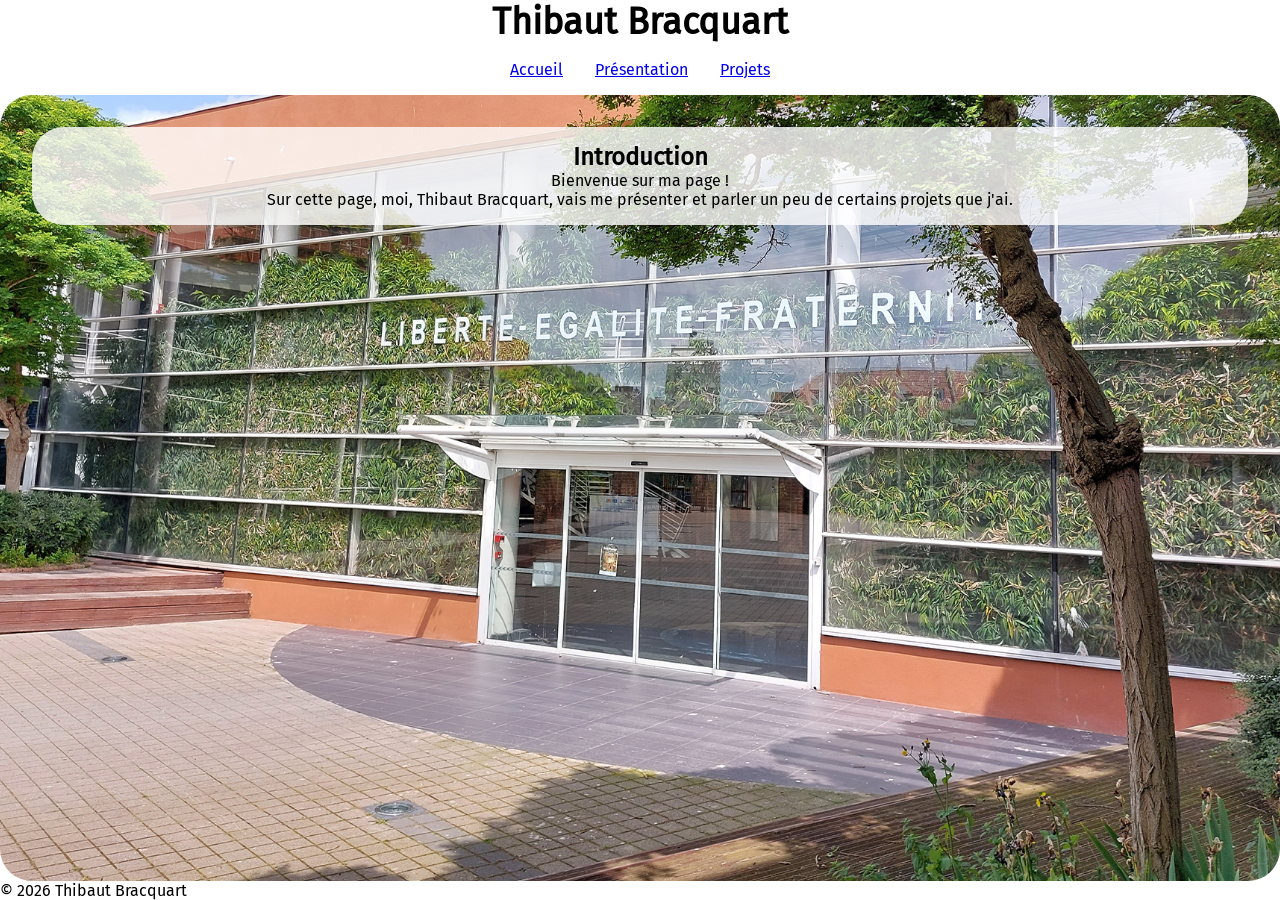
==== index.html @ 9d433e00 "first commit" ====
<!DOCTYPE html>
<html lang="fr">

    <head>
        <meta charset="UTF-8" />
        <meta name="viewport" content="width=device-width, initial-scale=1.0" />

        <title>Thibaut Bracquart</title>
        <meta name="description" content="Accueil">

        <link rel="stylesheet" href="styles/reset.css">
        <link rel="stylesheet" href="styles/style.css">
        <link rel="stylesheet" href="styles/responsive.css">
    </head>

    <body>

        <header>
            <h1>Thibaut Bracquart</h1>
        </header>

        <nav>
            <ul>
                <li><a href="index.html">Accueil</a></li>
                <li><a href="presentation.html">Présentation</a></li>
                <li><a href="projets.html">Projets</a></li>
            </ul>
        </nav>

        <main class="photo-lycee">
            <section>
                <h2>Introduction</h2>
                <p>Bienvenue sur ma page !</p>
                <p>Sur cette page, moi, Thibaut Bracquart, vais me présenter et parler un peu de certains projets que j'ai.</p>
            </section>
        </main>

        <footer>
            <p>&copy; 2026 Thibaut Bracquart</p>
        </footer>

    </body>
</html>
---- styles/style.css ----
/* ==========================================================================
   1. POLICES LOCALES (@font-face)
   ========================================================================== */

@font-face {
    font-display: swap;
    font-family: 'Fira Sans';
    font-style: normal;
    font-weight: 400;
    src: url('../assets/fonts/fira-sans-v18-latin-regular.woff2') format('woff2');
}


/* ==========================================================================
   2. PRÉFÉRENCES GLOBALES
   ========================================================================== */

html {
    font-family: 'Fira Sans', sans-serif;
}


/* ==========================================================================
   3. STRUCTURE GÉNÉRALE DE LA PAGE
   ========================================================================== */

main {
    flex: 1;
}


/* ==========================================================================
   4. COMPOSANTS COMMUNS
   ========================================================================== */

/* --- EN-TÊTE (Header) --- */

header h1 {
    font-size: 2.25rem;
    text-align: center;
}


/* --- MENU DE NAVIGATION (Nav) --- */

nav {
    padding: 1rem;
}

nav ul {
    display: flex;
    justify-content: center;
    gap: 2rem;
    list-style: none;
}

nav a {
    font-size: 1rem;
}


/* --- PIED DE PAGE (Footer) --- */

footer p {
    font-size: 1rem;
}


/* ==========================================================================
   5. CONTENU PRINCIPAL
   ========================================================================== */

/* --- BOÎTES DE CONTENU --- */

main section {
    background-color: #FFFFFFCC;
    margin: 2rem;
    text-align: center;
    border-radius: 2rem;
    padding: 1rem;
}

main article {
    background-color: #FFFFFFCC;
    margin: 2rem;
    text-align: center;
    border-radius: 2rem;
    padding: 1rem;
}


/* --- GROUPES D'ARTICLES --- */

main > section > div {
    display: grid;
    grid-template-columns: repeat(3, 1fr);
    gap: 2rem;
}

main > section > div > article {
    margin: 0;
}


/* --- TYPOGRAPHIE --- */

main h2 {
    font-size: 1.5rem;
}

main p {
    font-size: 1rem;
}


/* ==========================================================================
   6. TABLEAUX
   ========================================================================== */

main table {

}

main caption {

}

main th {

}

main td {

}


/* ==========================================================================
   7. PAGES AVEC IMAGE DE FOND
   ========================================================================== */

/* --- PAGE D'ACCUEIL --- */

main.photo-lycee {
    background-image: url('../assets/images/lycee.jpg');
    background-size: cover;
    background-position: center;
    background-repeat: no-repeat;
    background-attachment: fixed;
    border-radius: 2rem;
}


/* --- PAGE DE PRÉSENTATION --- */

main.fond {
    background-image: url('../assets/images/fond.svg');
    background-size: cover;
    background-position: center;
    background-repeat: no-repeat;
    background-attachment: fixed;
    border-radius: 2rem;
}


/* --- PAGE DE PROJETS --- */

main.matrix {
    background-image: url('../assets/images/clavier.jpg');
    background-size: cover;
    background-position: center;
    background-repeat: no-repeat;
    background-attachment: fixed;
    border-radius: 2rem;
}
---- styles/responsive.css ----
/* ==========================================================================
   1. TABLETTES ET PETITS ÉCRANS
   ========================================================================== */

@media (max-width: 768px) {

    /* --- EN-TÊTE --- */

    header h1 {
        font-size: 2rem;
    }


    /* --- MENU DE NAVIGATION --- */

    nav {
        padding: 0.75rem;
    }

    nav ul {
        gap: 1.5rem;
    }


    /* --- CONTENU PRINCIPAL --- */

    main section,
    main article {
        margin: 1rem;
        padding: 0.75rem;
    }

    main h2 {
        font-size: 1.4rem;
    }

    main p {
        font-size: 0.95rem;
    }


    /* --- GROUPES D'ARTICLES --- */

    main > section > div {
        grid-template-columns: repeat(2, 1fr);
    }


    /* --- TABLEAUX --- */

    main table {
        display: block;
        max-width: 100%;
        overflow-x: auto;
    }


    /* --- IMAGES DE FOND --- */

    main.photo-lycee,
    main.fond,
    main.matrix {
        background-attachment: scroll;
    }
}


/* ==========================================================================
   2. TÉLÉPHONES
   ========================================================================== */

@media (max-width: 480px) {

    /* --- EN-TÊTE --- */

    header h1 {
        font-size: 1.75rem;
    }


    /* --- MENU DE NAVIGATION --- */

    nav {
        padding: 0.5rem;
    }

    nav ul {
        gap: 1rem;
    }

    nav a {
        font-size: 0.95rem;
    }


    /* --- CONTENU PRINCIPAL --- */

    main section,
    main article {
        margin: 0.75rem;
        padding: 0.75rem;
        border-radius: 6px;
    }

    main h2 {
        font-size: 1.3rem;
    }

    main h3 {
        font-size: 1.1rem;
    }

    main p {
        font-size: 0.9rem;
    }


    /* --- GROUPES D'ARTICLES --- */

    main > section > div {
        grid-template-columns: 1fr;
    }


    /* --- TABLEAUX --- */

    main th,
    main td {
        padding: 0.4rem;
    }


    /* --- PIED DE PAGE --- */

    footer p {
        font-size: 0.9rem;
    }
}
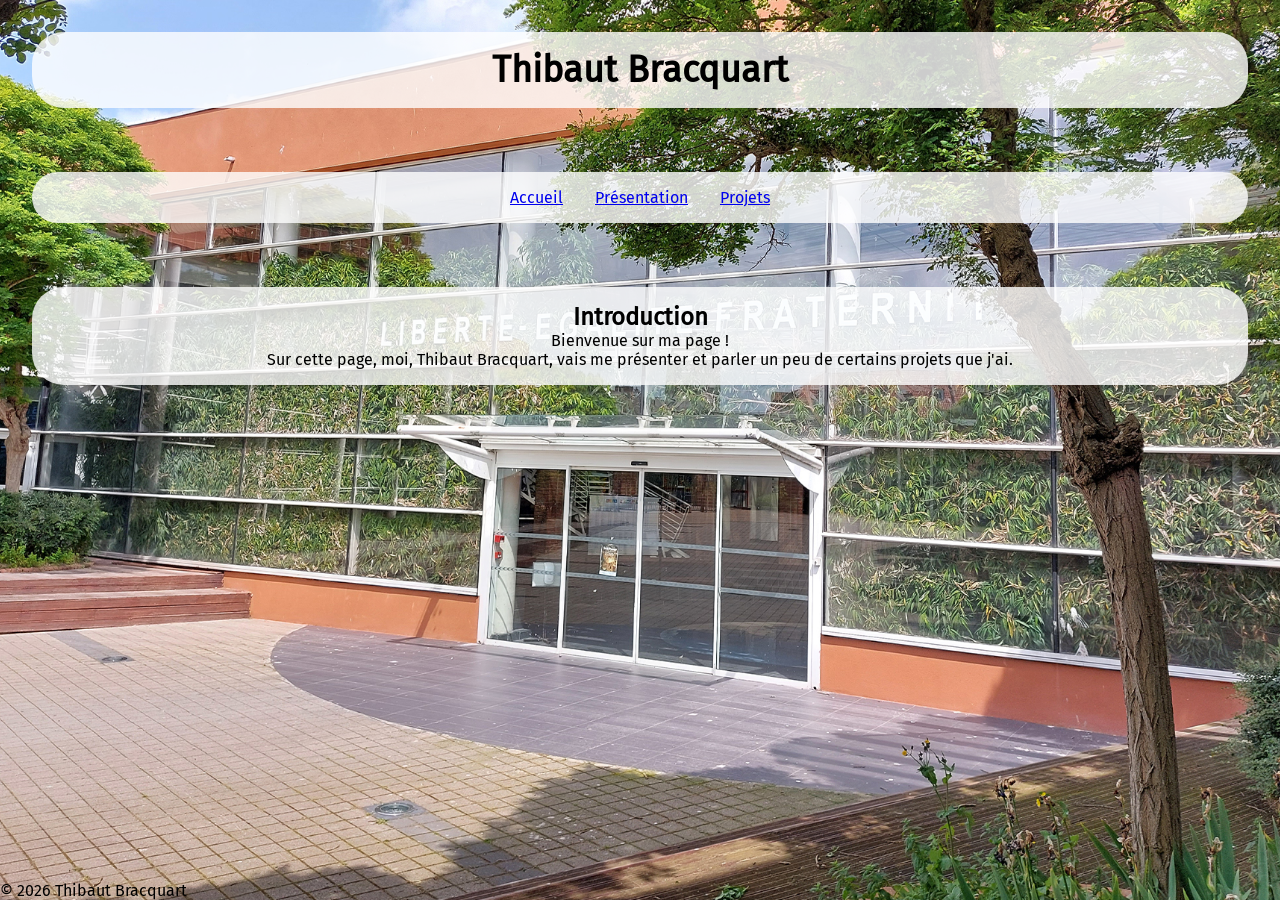
==== commit 43547147: "commit" ====
--- a/index.html
+++ b/index.html
@@ -13,7 +13,7 @@
         <link rel="stylesheet" href="styles/responsive.css">
     </head>
 
-    <body>
+    <body class="photo-lycee">
 
         <header>
             <h1>Thibaut Bracquart</h1>
@@ -27,7 +27,7 @@
             </ul>
         </nav>
 
-        <main class="photo-lycee">
+        <main>
             <section>
                 <h2>Introduction</h2>
                 <p>Bienvenue sur ma page !</p>
--- a/styles/style.css
+++ b/styles/style.css
@@ -72,14 +72,9 @@
 
 /* --- BOÎTES DE CONTENU --- */
 
-main section {
-    background-color: #FFFFFFCC;
-    margin: 2rem;
-    text-align: center;
-    border-radius: 2rem;
-    padding: 1rem;
-}
-
+header,
+nav,
+main section,
 main article {
     background-color: #FFFFFFCC;
     margin: 2rem;
@@ -140,7 +135,7 @@
 
 /* --- PAGE D'ACCUEIL --- */
 
-main.photo-lycee {
+body.photo-lycee {
     background-image: url('../assets/images/lycee.jpg');
     background-size: cover;
     background-position: center;
@@ -152,7 +147,7 @@
 
 /* --- PAGE DE PRÉSENTATION --- */
 
-main.fond {
+body.fond {
     background-image: url('../assets/images/fond.svg');
     background-size: cover;
     background-position: center;
@@ -164,7 +159,7 @@
 
 /* --- PAGE DE PROJETS --- */
 
-main.matrix {
+body.matrix {
     background-image: url('../assets/images/clavier.jpg');
     background-size: cover;
     background-position: center;
--- a/styles/responsive.css
+++ b/styles/responsive.css
@@ -99,7 +99,6 @@
     main article {
         margin: 0.75rem;
         padding: 0.75rem;
-        border-radius: 6px;
     }
 
     main h2 {
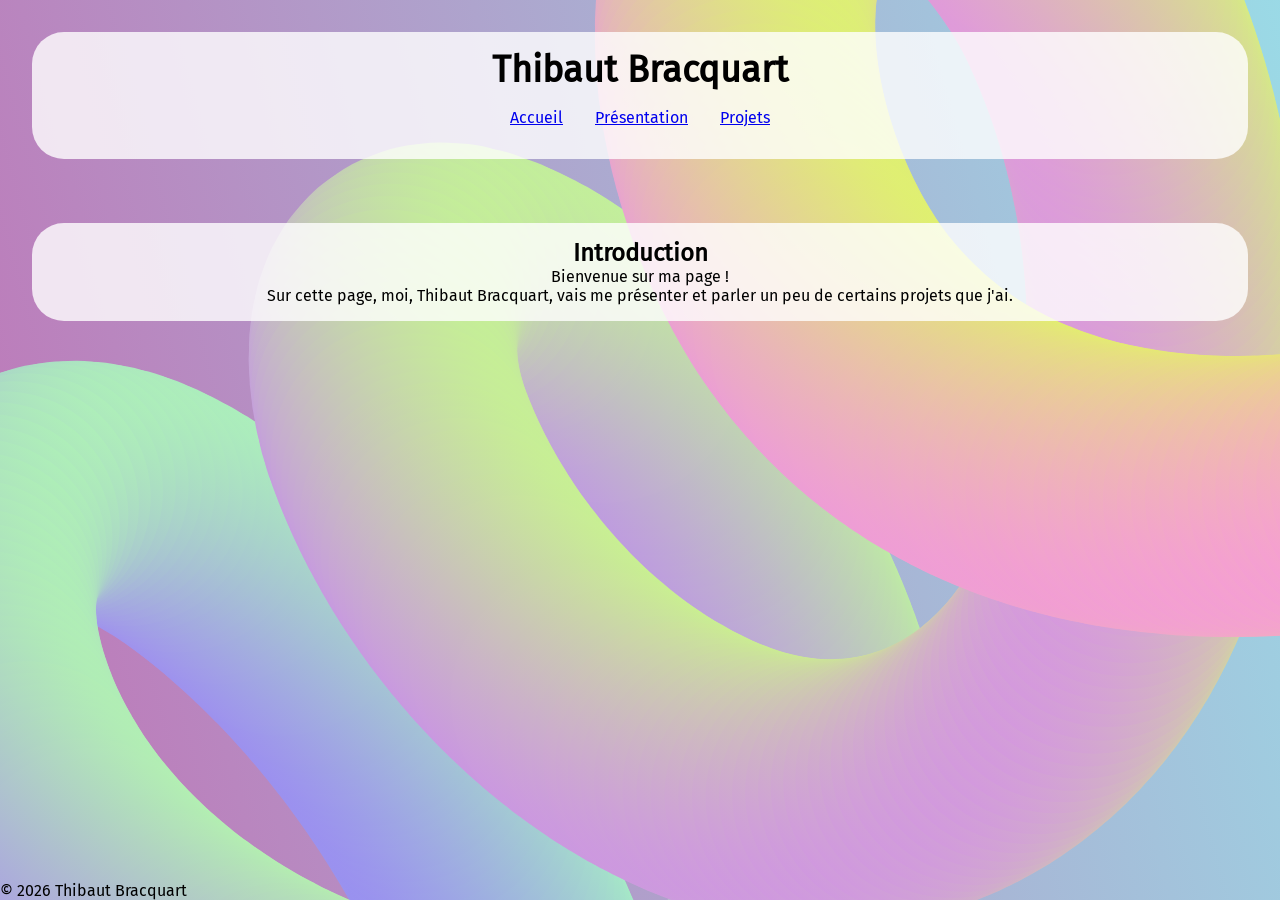
==== commit 66f531b0: "commit" ====
--- a/index.html
+++ b/index.html
@@ -13,19 +13,19 @@
         <link rel="stylesheet" href="styles/responsive.css">
     </head>
 
-    <body class="photo-lycee">
+    <body>
 
         <header>
             <h1>Thibaut Bracquart</h1>
+
+            <nav>
+                <ul>
+                    <li><a href="index.html">Accueil</a></li>
+                    <li><a href="presentation.html">Présentation</a></li>
+                    <li><a href="projets.html">Projets</a></li>
+                </ul>
+            </nav>
         </header>
-
-        <nav>
-            <ul>
-                <li><a href="index.html">Accueil</a></li>
-                <li><a href="presentation.html">Présentation</a></li>
-                <li><a href="projets.html">Projets</a></li>
-            </ul>
-        </nav>
 
         <main>
             <section>
--- a/styles/style.css
+++ b/styles/style.css
@@ -73,7 +73,6 @@
 /* --- BOÎTES DE CONTENU --- */
 
 header,
-nav,
 main section,
 main article {
     background-color: #FFFFFFCC;
@@ -133,21 +132,7 @@
    7. PAGES AVEC IMAGE DE FOND
    ========================================================================== */
 
-/* --- PAGE D'ACCUEIL --- */
-
-body.photo-lycee {
-    background-image: url('../assets/images/lycee.jpg');
-    background-size: cover;
-    background-position: center;
-    background-repeat: no-repeat;
-    background-attachment: fixed;
-    border-radius: 2rem;
-}
-
-
-/* --- PAGE DE PRÉSENTATION --- */
-
-body.fond {
+body {
     background-image: url('../assets/images/fond.svg');
     background-size: cover;
     background-position: center;
@@ -155,15 +140,3 @@
     background-attachment: fixed;
     border-radius: 2rem;
 }
-
-
-/* --- PAGE DE PROJETS --- */
-
-body.matrix {
-    background-image: url('../assets/images/clavier.jpg');
-    background-size: cover;
-    background-position: center;
-    background-repeat: no-repeat;
-    background-attachment: fixed;
-    border-radius: 2rem;
-}
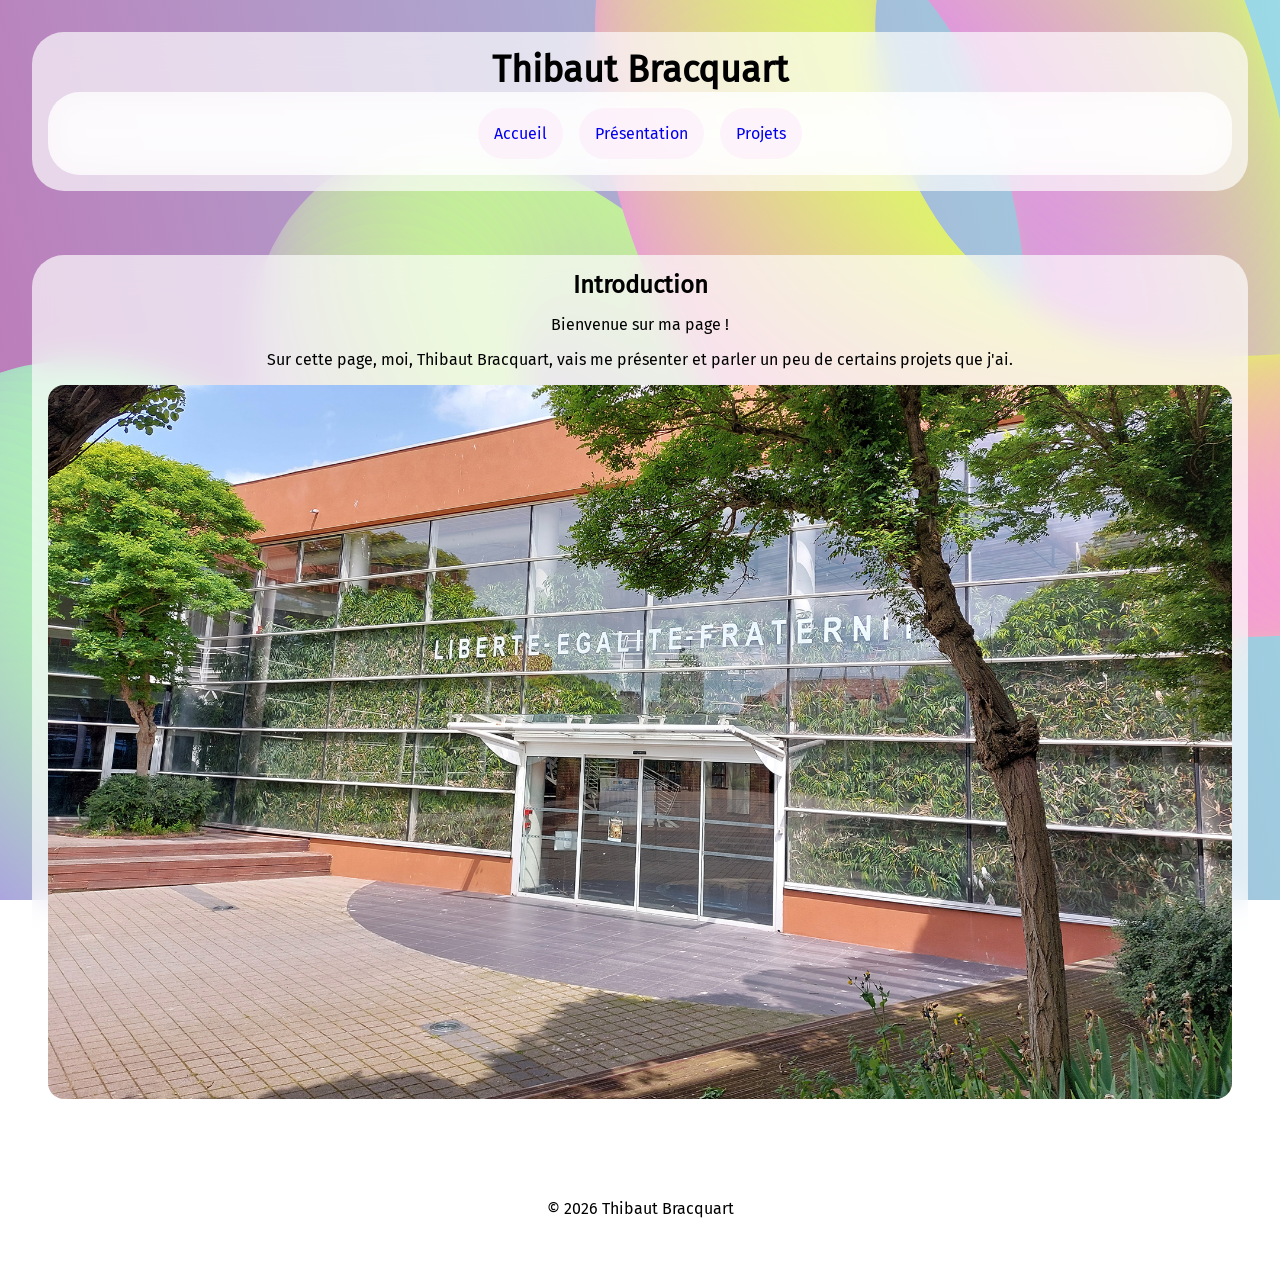
==== commit 8b7143b3: "commit" ====
--- a/index.html
+++ b/index.html
@@ -32,6 +32,7 @@
                 <h2>Introduction</h2>
                 <p>Bienvenue sur ma page !</p>
                 <p>Sur cette page, moi, Thibaut Bracquart, vais me présenter et parler un peu de certains projets que j'ai.</p>
+                <img src=assets/images/lycee.jpg alt="Photo du lycée Jean Bart, Dunkerque">
             </section>
         </main>
 
--- a/styles/style.css
+++ b/styles/style.css
@@ -1,3 +1,13 @@
+```css
+/* ==========================================================================
+   TRANSITIONS ENTRE LES PAGES
+   ========================================================================== */
+
+@view-transition {
+    navigation: auto;
+}
+
+
 /* ==========================================================================
    1. POLICES LOCALES (@font-face)
    ========================================================================== */
@@ -24,6 +34,22 @@
    3. STRUCTURE GÉNÉRALE DE LA PAGE
    ========================================================================== */
 
+/* --- CORPS DE LA PAGE (Body) --- */
+
+body {
+    width: 100%;
+    max-width: 80rem;
+    margin: 0 auto;
+    background-image: url('../assets/images/fond.svg');
+    background-size: cover;
+    background-position: center;
+    background-repeat: no-repeat;
+    background-attachment: fixed;
+}
+
+
+/* --- CONTENU PRINCIPAL (Main) --- */
+
 main {
     flex: 1;
 }
@@ -33,29 +59,61 @@
    4. COMPOSANTS COMMUNS
    ========================================================================== */
 
+/* --- CARTES --- */
+
+header,
+nav,
+footer,
+main section,
+main article {
+    background-color: #FFFFFFAA;
+    border-radius: 2rem;
+    padding: 1rem;
+    backdrop-filter: blur(1rem);
+}
+
+
+/* --- CARTES CENTRÉES --- */
+
+header,
+footer,
+main section,
+main article {
+    margin: 2rem;
+    text-align: center;
+}
+
+
 /* --- EN-TÊTE (Header) --- */
 
 header h1 {
     font-size: 2.25rem;
-    text-align: center;
 }
 
 
 /* --- MENU DE NAVIGATION (Nav) --- */
 
-nav {
-    padding: 1rem;
-}
-
 nav ul {
     display: flex;
     justify-content: center;
-    gap: 2rem;
+    gap: 1rem;
     list-style: none;
 }
 
+nav li {
+    background-color: #FCEEFAAA;
+    border-radius: 2rem;
+}
+
+nav li:hover {
+    background-color: #ECEEFAAA;
+}
+
 nav a {
+    display: block;
+    padding: 1rem;
     font-size: 1rem;
+    text-decoration: none;
 }
 
 
@@ -70,19 +128,6 @@
    5. CONTENU PRINCIPAL
    ========================================================================== */
 
-/* --- BOÎTES DE CONTENU --- */
-
-header,
-main section,
-main article {
-    background-color: #FFFFFFCC;
-    margin: 2rem;
-    text-align: center;
-    border-radius: 2rem;
-    padding: 1rem;
-}
-
-
 /* --- GROUPES D'ARTICLES --- */
 
 main > section > div {
@@ -96,47 +141,34 @@
 }
 
 
+/* --- IMAGES --- */
+
+main img {
+    max-width: 100%;
+    border-radius: 1rem;
+}
+
+
 /* --- TYPOGRAPHIE --- */
 
 main h2 {
     font-size: 1.5rem;
+    margin-bottom: 1rem;
+}
+
+main h3 {
+    font-size: 1.25rem;
+    margin-bottom: 0.75rem;
 }
 
 main p {
     font-size: 1rem;
+    margin-bottom: 1rem;
 }
 
 
 /* ==========================================================================
    6. TABLEAUX
    ========================================================================== */
+```
 
-main table {
-
-}
-
-main caption {
-
-}
-
-main th {
-
-}
-
-main td {
-
-}
-
-
-/* ==========================================================================
-   7. PAGES AVEC IMAGE DE FOND
-   ========================================================================== */
-
-body {
-    background-image: url('../assets/images/fond.svg');
-    background-size: cover;
-    background-position: center;
-    background-repeat: no-repeat;
-    background-attachment: fixed;
-    border-radius: 2rem;
-}
